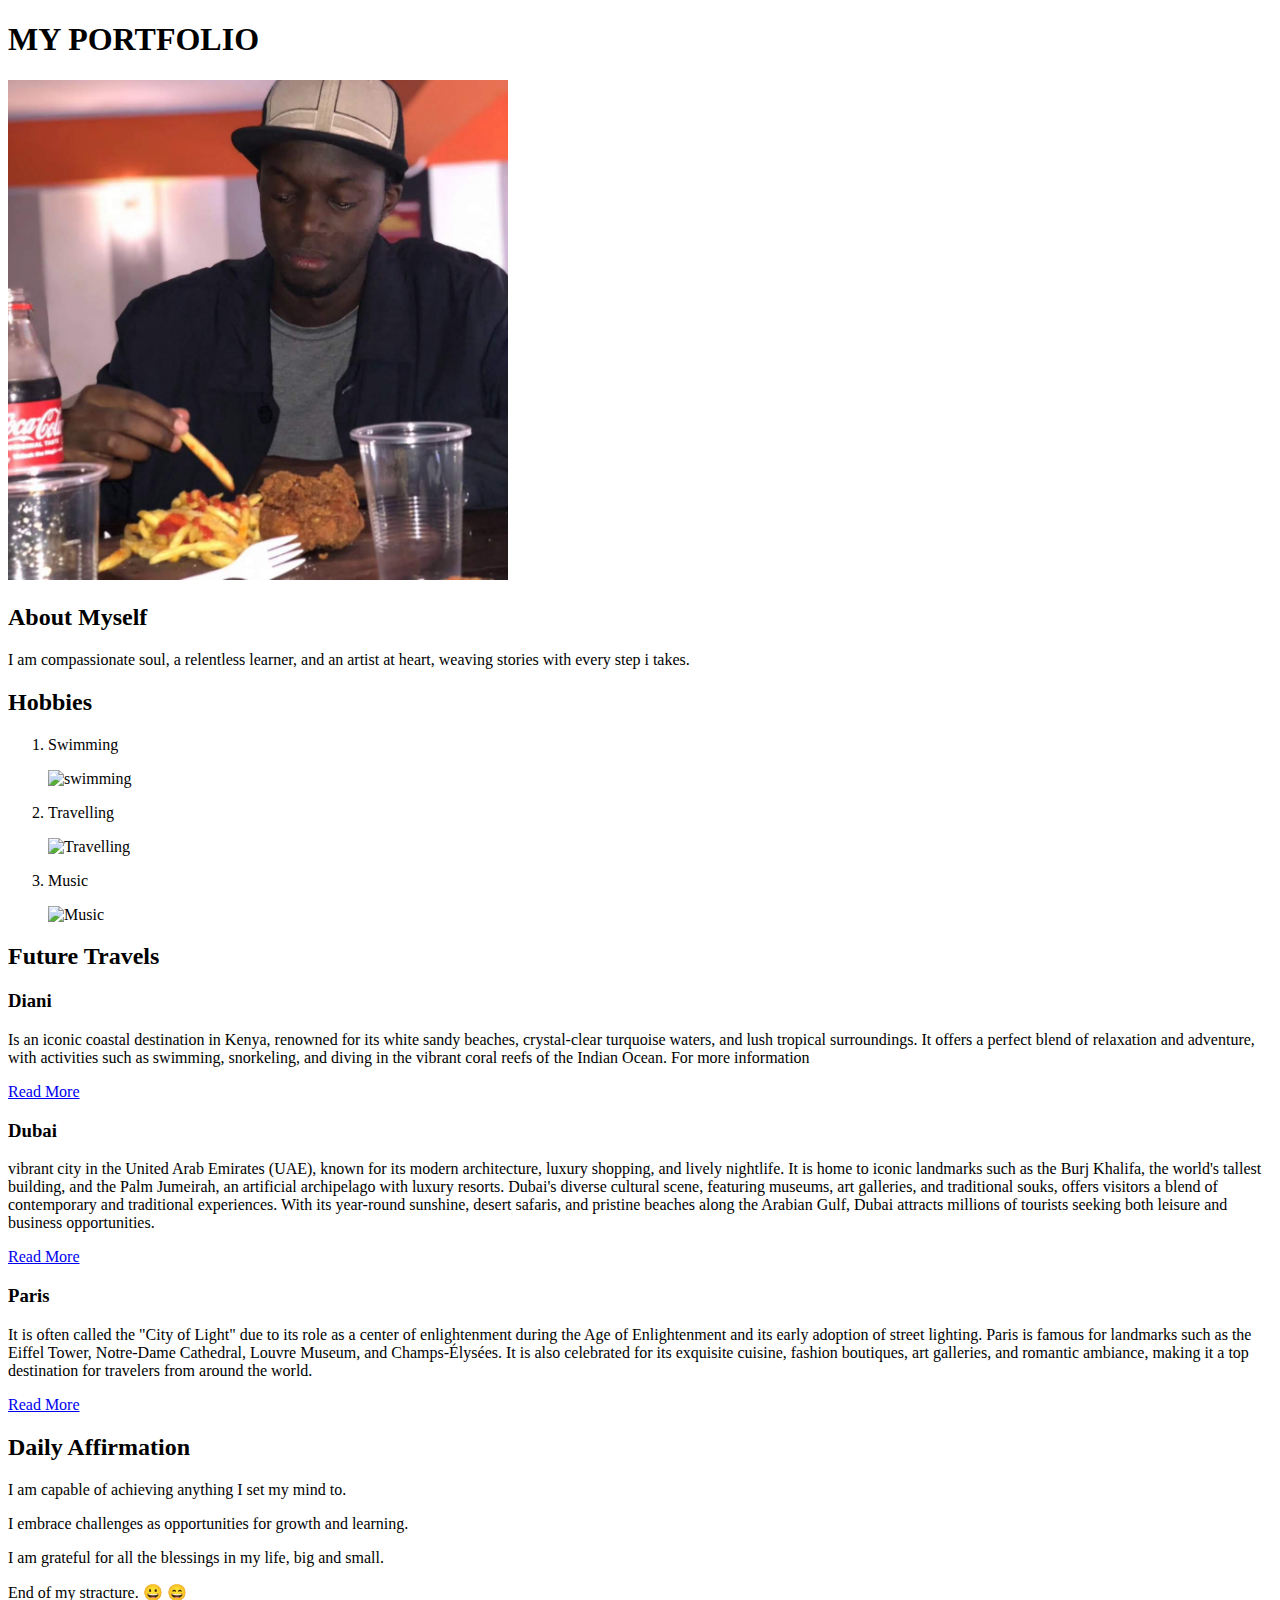
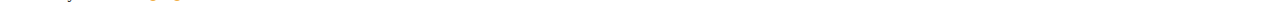
==== index.html @ ce4a53f7 "First initial commit of portfolio" ====
<!DOCTYPE html>
<html lang="en">
<head>
  <meta charset="UTF-8">
  <meta name="viewport" content="width=device-width, initial-scale=1.0">
  <title>LALAT</title>
</head>
<h1>MY PORTFOLIO</h1>
<body>
  <!-- SECTION ONE -->
  <section>
    <img src="images/photo.jpg" alt="My Photo" style="width: 500px;">
  </section>
  <!-- SECTON TWO -->
  <section>
    <h2>About Myself</h2>
  <p> I am compassionate soul, a relentless learner, and an artist at heart, weaving stories with every step i takes.</p>
  </section>
  <!-- SECTION THREE -->
  <section>
    <h2>Hobbies</h2>
    <ol>
      <li>
        <p>Swimming</p>
        <img src="https://images.unsplash.com/photo-1438029071396-1e831a7fa6d8?w=500&auto=format&fit=crop&q=60&ixlib=rb-4.0.3&ixid=M3wxMjA3fDB8MHxzZWFyY2h8Mnx8c3dpbW1pbmd8ZW58MHx8MHx8fDA%3D" alt="swimming">
      <li>
        <p>Travelling</p>
        <img src="https://images.unsplash.com/photo-1500835556837-99ac94a94552?w=500&auto=format&fit=crop&q=60&ixlib=rb-4.0.3&ixid=M3wxMjA3fDB8MHxzZWFyY2h8MTl8fHRyYXZlbGxpbmd8ZW58MHx8MHx8fDA%3D" alt="Travelling">
      </li>
      <li>
        <p>Music</p>
        <img src="https://images.unsplash.com/photo-1459749411175-04bf5292ceea?w=500&auto=format&fit=crop&q=60&ixlib=rb-4.0.3&ixid=M3wxMjA3fDB8MHxzZWFyY2h8MTR8fG11c2ljfGVufDB8fDB8fHww" alt="Music">
      </li>
    </ol>
  </section>
  <!-- SECTION FOUR -->
  <section>
    <h2>Future Travels</h2>
    <h3>Diani</h3>
     <p>Is an iconic coastal destination in Kenya, renowned for its white sandy beaches, crystal-clear turquoise waters, and lush tropical surroundings. It offers a perfect blend of relaxation and adventure, with activities such as swimming, snorkeling, and diving in the vibrant coral reefs of the Indian Ocean. For more information </p><a href="https://www.dianibeachmombasa.com/">Read More</a>

    <h3>Dubai</h3>
    <p>vibrant city in the United Arab Emirates (UAE), known for its modern architecture, luxury shopping, and lively nightlife. It is home to iconic landmarks such as the Burj Khalifa, the world's tallest building, and the Palm Jumeirah, an artificial archipelago with luxury resorts. Dubai's diverse cultural scene, featuring museums, art galleries, and traditional souks, offers visitors a blend of contemporary and traditional experiences. With its year-round sunshine, desert safaris, and pristine beaches along the Arabian Gulf, Dubai attracts millions of tourists seeking both leisure and business opportunities.</p><a href="https://www.tripadvisor.com/Tourism-g295424-Dubai_Emirate_of_Dubai-Vacations.html">Read More</a>

    <h3>Paris</h3>
    <p>It is often called the "City of Light" due to its role as a center of enlightenment during the Age of Enlightenment and its early adoption of street lighting. Paris is famous for landmarks such as the Eiffel Tower, Notre-Dame Cathedral, Louvre Museum, and Champs-Élysées. It is also celebrated for its exquisite cuisine, fashion boutiques, art galleries, and romantic ambiance, making it a top destination for travelers from around the world.</p><a href="https://parisjetaime.com/eng/">Read More</a>
  </section>
<!-- SECTION FIVE-->
  <section>
    <h2>Daily Affirmation</h2>
<p>I am capable of achieving anything I set my mind to.</p>
<p>I embrace challenges as opportunities for growth and learning.</p>
<p>I am grateful for all the blessings in my life, big and small.</p>
  </section>
  <!-- SECTION SIX -->
  <section>
    <footer>
      <p> End of my stracture. &#128512; &#128516;</p>
    </footer>
  </section>
</body>
</html>
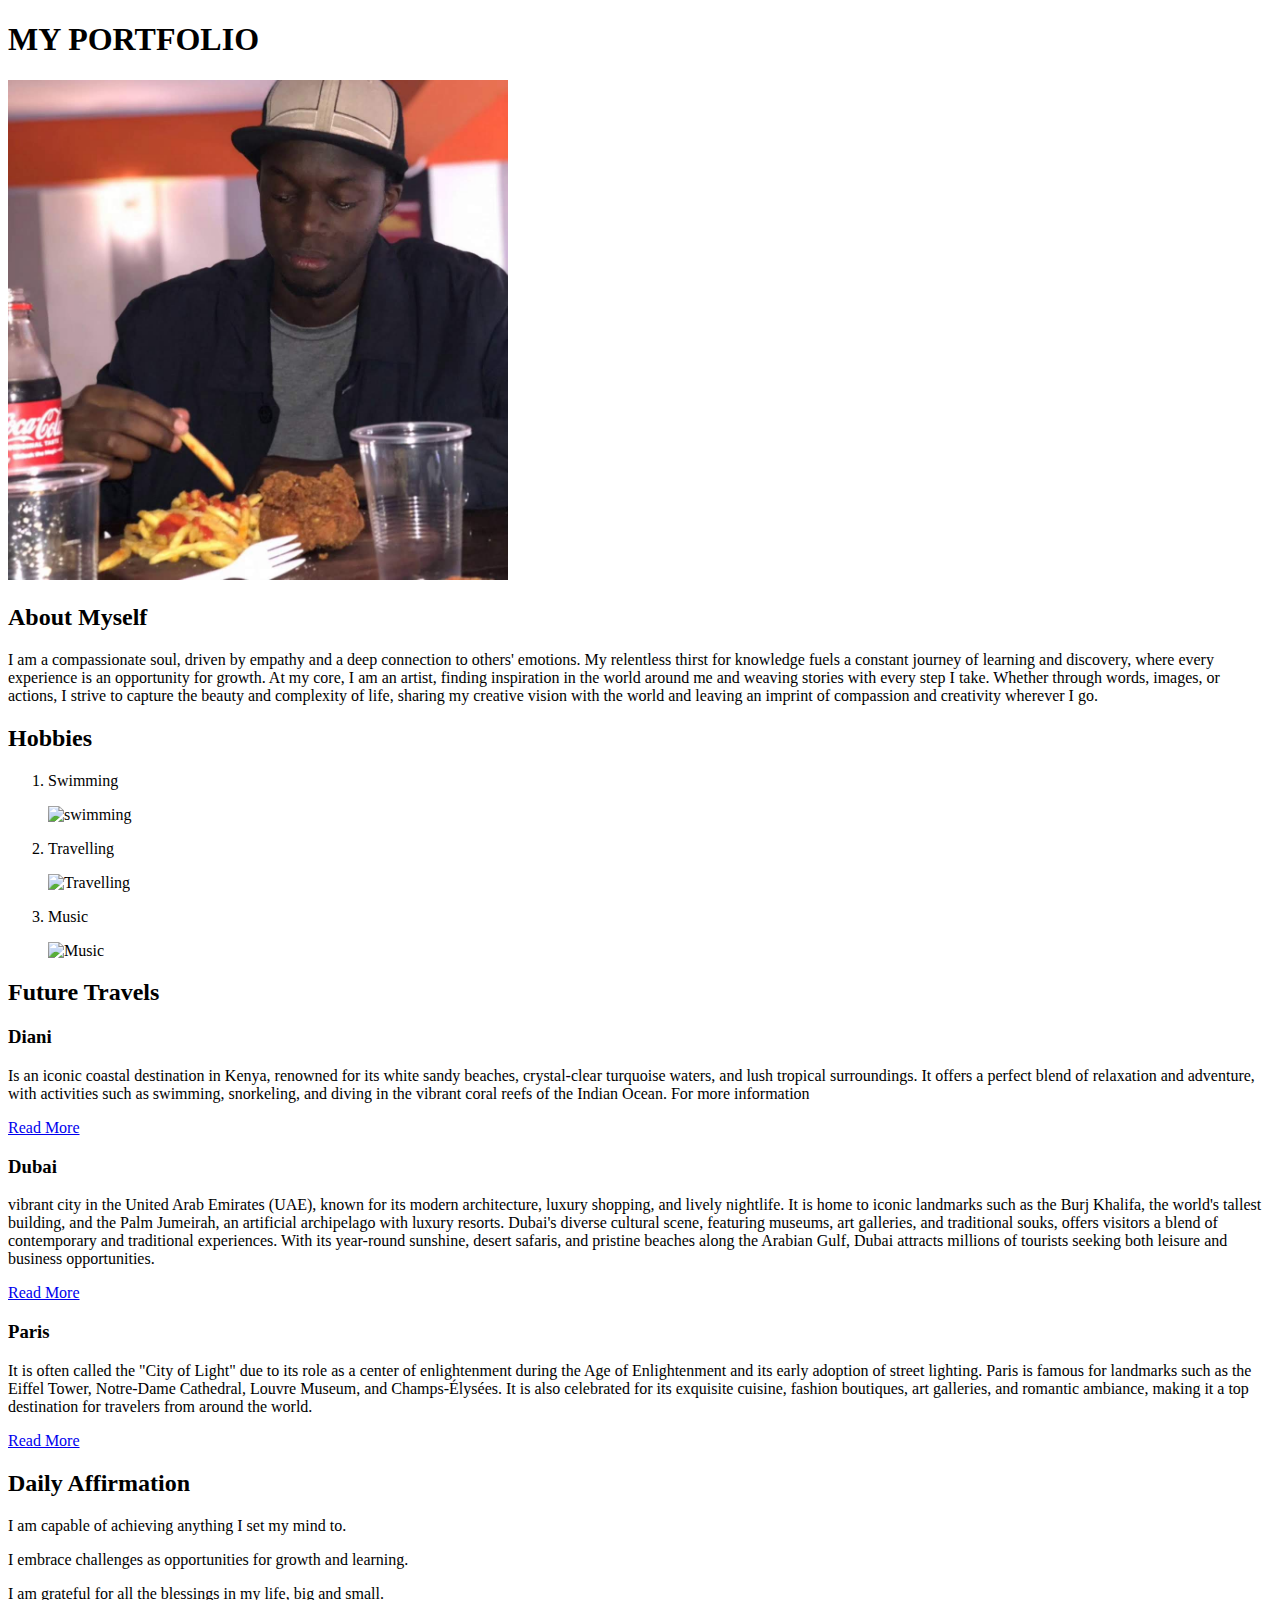
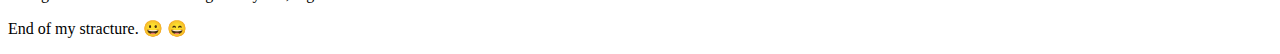
==== commit 626b92a2: "Made changes on section two, added more information about myself" ====
--- a/index.html
+++ b/index.html
@@ -14,7 +14,7 @@
   <!-- SECTON TWO -->
   <section>
     <h2>About Myself</h2>
-  <p> I am compassionate soul, a relentless learner, and an artist at heart, weaving stories with every step i takes.</p>
+  <p> I am a compassionate soul, driven by empathy and a deep connection to others' emotions. My relentless thirst for knowledge fuels a constant journey of learning and discovery, where every experience is an opportunity for growth. At my core, I am an artist, finding inspiration in the world around me and weaving stories with every step I take. Whether through words, images, or actions, I strive to capture the beauty and complexity of life, sharing my creative vision with the world and leaving an imprint of compassion and creativity wherever I go.</p>
   </section>
   <!-- SECTION THREE -->
   <section>
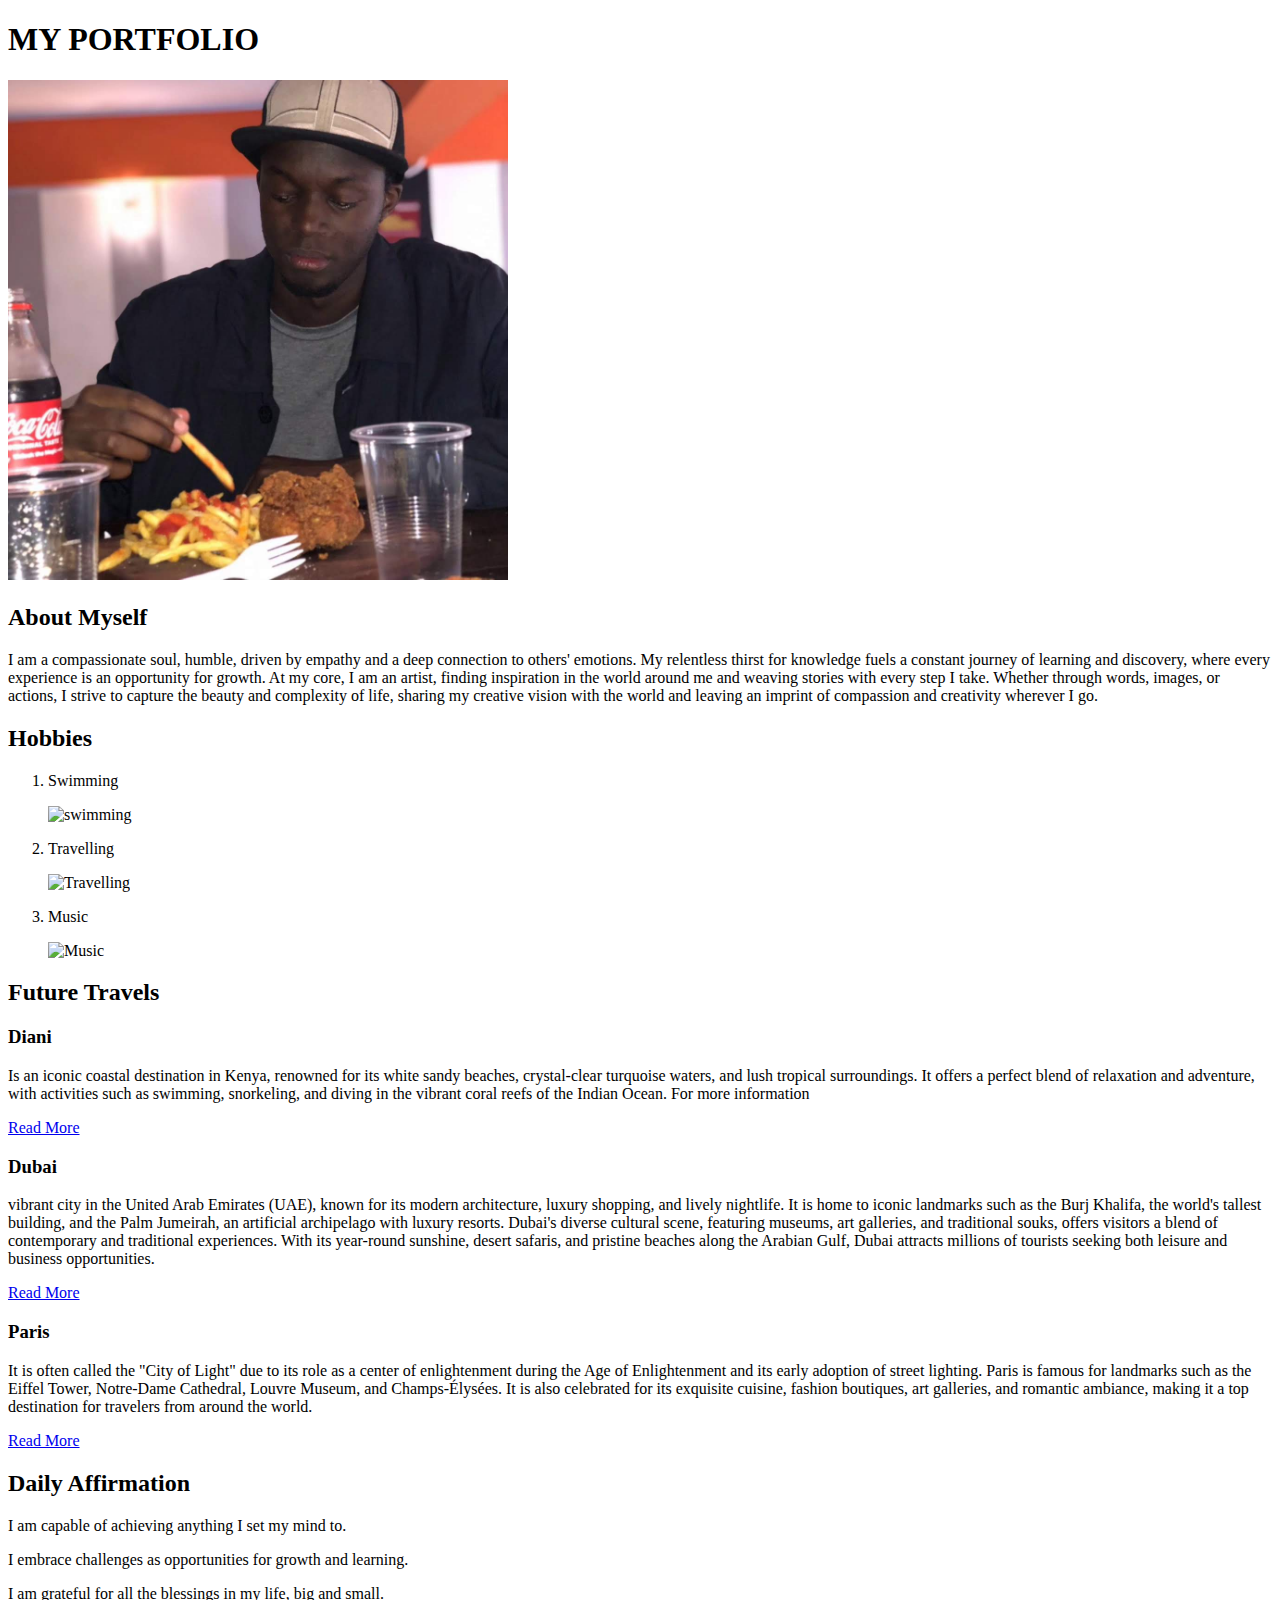
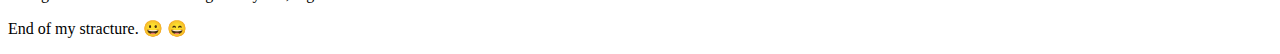
==== commit 9b3d1851: "Made changes on section two, added more information about myself" ====
--- a/index.html
+++ b/index.html
@@ -14,7 +14,7 @@
   <!-- SECTON TWO -->
   <section>
     <h2>About Myself</h2>
-  <p> I am a compassionate soul, driven by empathy and a deep connection to others' emotions. My relentless thirst for knowledge fuels a constant journey of learning and discovery, where every experience is an opportunity for growth. At my core, I am an artist, finding inspiration in the world around me and weaving stories with every step I take. Whether through words, images, or actions, I strive to capture the beauty and complexity of life, sharing my creative vision with the world and leaving an imprint of compassion and creativity wherever I go.</p>
+  <p> I am a compassionate soul, humble, driven by empathy and a deep connection to others' emotions. My relentless thirst for knowledge fuels a constant journey of learning and discovery, where every experience is an opportunity for growth. At my core, I am an artist, finding inspiration in the world around me and weaving stories with every step I take. Whether through words, images, or actions, I strive to capture the beauty and complexity of life, sharing my creative vision with the world and leaving an imprint of compassion and creativity wherever I go.</p>
   </section>
   <!-- SECTION THREE -->
   <section>
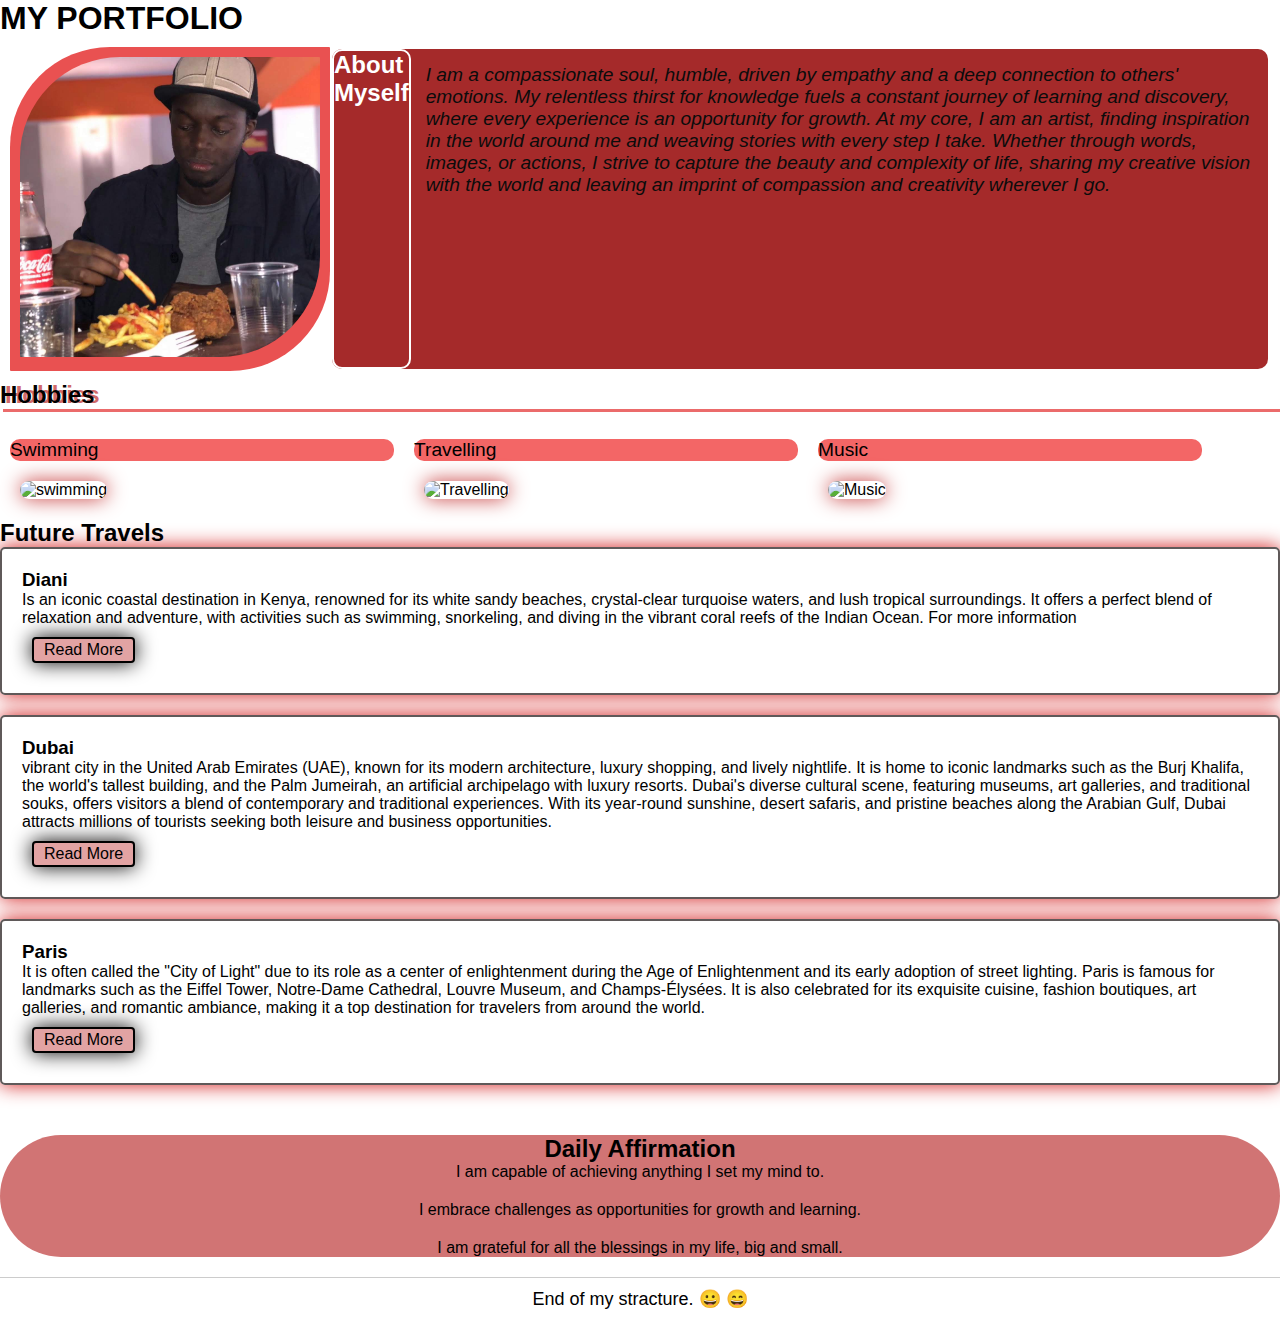
==== commit aab8f566: "Added style2.css to my html stracture" ====
--- a/index.html
+++ b/index.html
@@ -4,20 +4,23 @@
   <meta charset="UTF-8">
   <meta name="viewport" content="width=device-width, initial-scale=1.0">
   <title>LALAT</title>
+  <link rel="stylesheet" href="style2.css">
 </head>
 <h1>MY PORTFOLIO</h1>
 <body>
   <!-- SECTION ONE -->
-  <section>
-    <img src="images/photo.jpg" alt="My Photo" style="width: 500px;">
+   <div class="doublesec">
+  <section class="profile--image">
+    <img src="images/photo.jpg" alt="My Photo">
   </section>
   <!-- SECTON TWO -->
-  <section>
+  <section class="aboutme">
     <h2>About Myself</h2>
-  <p> I am a compassionate soul, humble, driven by empathy and a deep connection to others' emotions. My relentless thirst for knowledge fuels a constant journey of learning and discovery, where every experience is an opportunity for growth. At my core, I am an artist, finding inspiration in the world around me and weaving stories with every step I take. Whether through words, images, or actions, I strive to capture the beauty and complexity of life, sharing my creative vision with the world and leaving an imprint of compassion and creativity wherever I go.</p>
+  <p class="desription"> I am a compassionate soul, humble, driven by empathy and a deep connection to others' emotions. My relentless thirst for knowledge fuels a constant journey of learning and discovery, where every experience is an opportunity for growth. At my core, I am an artist, finding inspiration in the world around me and weaving stories with every step I take. Whether through words, images, or actions, I strive to capture the beauty and complexity of life, sharing my creative vision with the world and leaving an imprint of compassion and creativity wherever I go.</p>
   </section>
+</div>
   <!-- SECTION THREE -->
-  <section>
+  <section class="hobbies">
     <h2>Hobbies</h2>
     <ol>
       <li>
@@ -34,19 +37,23 @@
     </ol>
   </section>
   <!-- SECTION FOUR -->
-  <section>
+  <section class="travels">
     <h2>Future Travels</h2>
+    <div>
     <h3>Diani</h3>
-     <p>Is an iconic coastal destination in Kenya, renowned for its white sandy beaches, crystal-clear turquoise waters, and lush tropical surroundings. It offers a perfect blend of relaxation and adventure, with activities such as swimming, snorkeling, and diving in the vibrant coral reefs of the Indian Ocean. For more information </p><a href="https://www.dianibeachmombasa.com/">Read More</a>
-
-    <h3>Dubai</h3>
-    <p>vibrant city in the United Arab Emirates (UAE), known for its modern architecture, luxury shopping, and lively nightlife. It is home to iconic landmarks such as the Burj Khalifa, the world's tallest building, and the Palm Jumeirah, an artificial archipelago with luxury resorts. Dubai's diverse cultural scene, featuring museums, art galleries, and traditional souks, offers visitors a blend of contemporary and traditional experiences. With its year-round sunshine, desert safaris, and pristine beaches along the Arabian Gulf, Dubai attracts millions of tourists seeking both leisure and business opportunities.</p><a href="https://www.tripadvisor.com/Tourism-g295424-Dubai_Emirate_of_Dubai-Vacations.html">Read More</a>
-
-    <h3>Paris</h3>
-    <p>It is often called the "City of Light" due to its role as a center of enlightenment during the Age of Enlightenment and its early adoption of street lighting. Paris is famous for landmarks such as the Eiffel Tower, Notre-Dame Cathedral, Louvre Museum, and Champs-Élysées. It is also celebrated for its exquisite cuisine, fashion boutiques, art galleries, and romantic ambiance, making it a top destination for travelers from around the world.</p><a href="https://parisjetaime.com/eng/">Read More</a>
+     <p>Is an iconic coastal destination in Kenya, renowned for its white sandy beaches, crystal-clear turquoise waters, and lush tropical surroundings. It offers a perfect blend of relaxation and adventure, with activities such as swimming, snorkeling, and diving in the vibrant coral reefs of the Indian Ocean. For more information </p><a href="https://www.dianibeachmombasa.com/" class="readmore">Read More</a>
+    </div>
+  <div>
+  <h3>Dubai</h3>
+    <p>vibrant city in the United Arab Emirates (UAE), known for its modern architecture, luxury shopping, and lively nightlife. It is home to iconic landmarks such as the Burj Khalifa, the world's tallest building, and the Palm Jumeirah, an artificial archipelago with luxury resorts. Dubai's diverse cultural scene, featuring museums, art galleries, and traditional souks, offers visitors a blend of contemporary and traditional experiences. With its year-round sunshine, desert safaris, and pristine beaches along the Arabian Gulf, Dubai attracts millions of tourists seeking both leisure and business opportunities.</p><a href="https://www.tripadvisor.com/Tourism-g295424-Dubai_Emirate_of_Dubai-Vacations.html" class="readmore">Read More</a>
+  </div>
+    <div>
+      <h3>Paris</h3>
+    <p>It is often called the "City of Light" due to its role as a center of enlightenment during the Age of Enlightenment and its early adoption of street lighting. Paris is famous for landmarks such as the Eiffel Tower, Notre-Dame Cathedral, Louvre Museum, and Champs-Élysées. It is also celebrated for its exquisite cuisine, fashion boutiques, art galleries, and romantic ambiance, making it a top destination for travelers from around the world.</p><a href="https://parisjetaime.com/eng/" class="readmore">Read More</a>
+    </div>
   </section>
 <!-- SECTION FIVE-->
-  <section>
+  <section class="affirmation">
     <h2>Daily Affirmation</h2>
 <p>I am capable of achieving anything I set my mind to.</p>
 <p>I embrace challenges as opportunities for growth and learning.</p>
@@ -54,7 +61,7 @@
   </section>
   <!-- SECTION SIX -->
   <section>
-    <footer>
+    <footer class="end">
       <p> End of my stracture. &#128512; &#128516;</p>
     </footer>
   </section>
--- a/style2.css
+++ b/style2.css
@@ -0,0 +1,139 @@
+/*SECTION ONE AND TWO*/
+*{
+    margin: 0px;
+    padding: 0px;
+    box-sizing: border-box;
+    font-family: 'Lucida Sans', 'Lucida Sans Regular', 'Lucida Grande', 'Lucida Sans Unicode', Geneva, Verdana, sans-serif;
+}
+.profile--image{
+    background-color: rgb(233, 81, 81);
+    border-radius: 100px 1px;
+}
+.profile--image img{
+    margin: 10px;
+    height: 300px;
+    width: 300px;
+    border-radius: 100px 1px;
+    background-color: rgb(157, 155, 158);
+}
+.aboutme{
+    margin: 2px;
+    border-radius: 10px;
+    background-color: brown;
+    display: flex;
+
+}
+.aboutme h2{
+    color: white;
+    border: 2px solid;
+    border-radius: 10px;
+}
+.desription{
+    margin: 5px;
+    padding: 10px;
+    color: rgb(11, 12, 12);
+    font-size: larger;
+    font-style: oblique;
+}
+.doublesec{
+    margin: 10px;
+    border-radius: 10px;
+    display: flex;
+}
+/*SECTION THREE*/
+.hobbies h2{
+    text-shadow: 5px 0px 0px rgb(209, 106, 106);
+    box-shadow:  3px 3px rgb(235, 107, 107);
+
+}
+.hobbies img{
+   margin: 10px;
+    border-radius: 80px;
+    box-shadow: 0 0 20px rgb(199, 63, 63);
+  height: 400px;
+  width: 100%;
+  }
+  .hobbies img:hover{
+    color: white;
+    transition: .5s;
+    /*transform: rotateY(70deg);*/
+    transform: rotateY(90deg);
+
+  }
+  .hobbies ol{
+    display: flex;
+  }
+  .hobbies li{
+    margin: 10px;
+    width: 30%;
+    list-style: none;
+    
+  }
+  .hobbies p{ 
+    margin-top: 20px;
+    margin-bottom: 10px; 
+    background-color: rgb(243, 102, 102);
+    border-radius: 10px;
+    font-size: larger;
+
+  }
+  /*SECTION FOUR
+  .travels{
+    display: flex;
+    margin: 20px;
+    background-color: rgb(226, 75, 75);
+  }
+    */
+.travels div{
+    padding: 20px;
+    margin-bottom: 20px;
+    border: 2px solid rgb(95, 89, 89);
+    box-shadow: 0 0 20px rgb(211, 26, 26);
+    border-radius: 5px;
+
+}
+    
+.readmore {
+    color: black;
+    border: 2px solid; 
+    margin: 10px; 
+    padding: 2px 10px; 
+    background-color: rgb(226, 163, 163); 
+    text-decoration: none; 
+    box-shadow: 0 0 20px rgb(10, 9, 9);
+    display: inline-block; 
+    border-radius: 4px;
+    transition: background-color 0.3s ease; 
+}
+
+.readmore:hover {
+    background-color: #9f9fd6; 
+    color: white; 
+}
+/*SECTION FIVE*/
+.affirmation {
+    margin-bottom: 20px;
+    background-color: rgb(209, 116, 116);
+    border-radius: 100px;
+    text-align: center; 
+    margin-top: 50px; 
+    font-family: Arial, sans-serif; 
+    }
+
+.affirmation p {
+        margin-bottom: 20px; 
+
+}
+/*SECTION SIX*/
+.end {
+    text-align: center; 
+    margin-top: 20px; 
+    padding: 10px; /
+    background-color: #f0f0f0; 
+    border-top: 1px solid #ccc; 
+}
+
+.end p {
+    font-size: 18px; 
+    margin-bottom: 5px; 
+}
